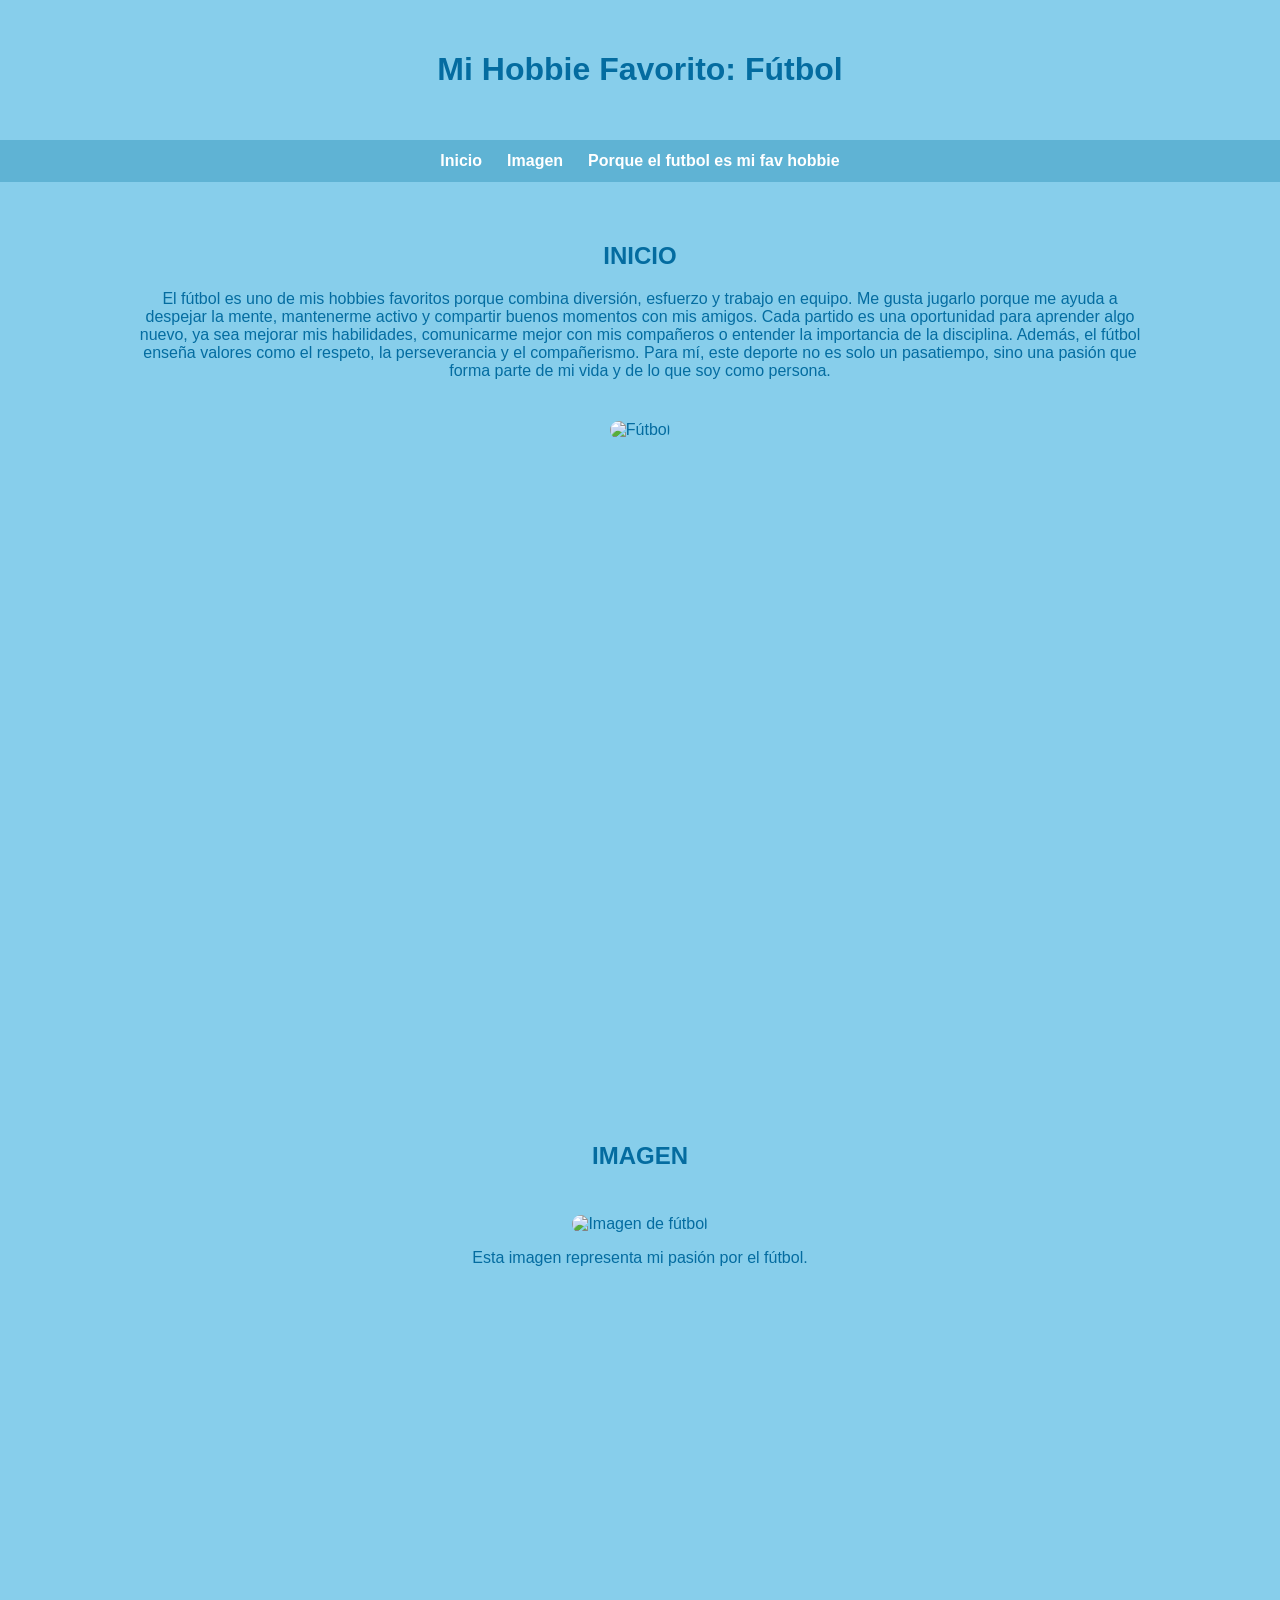
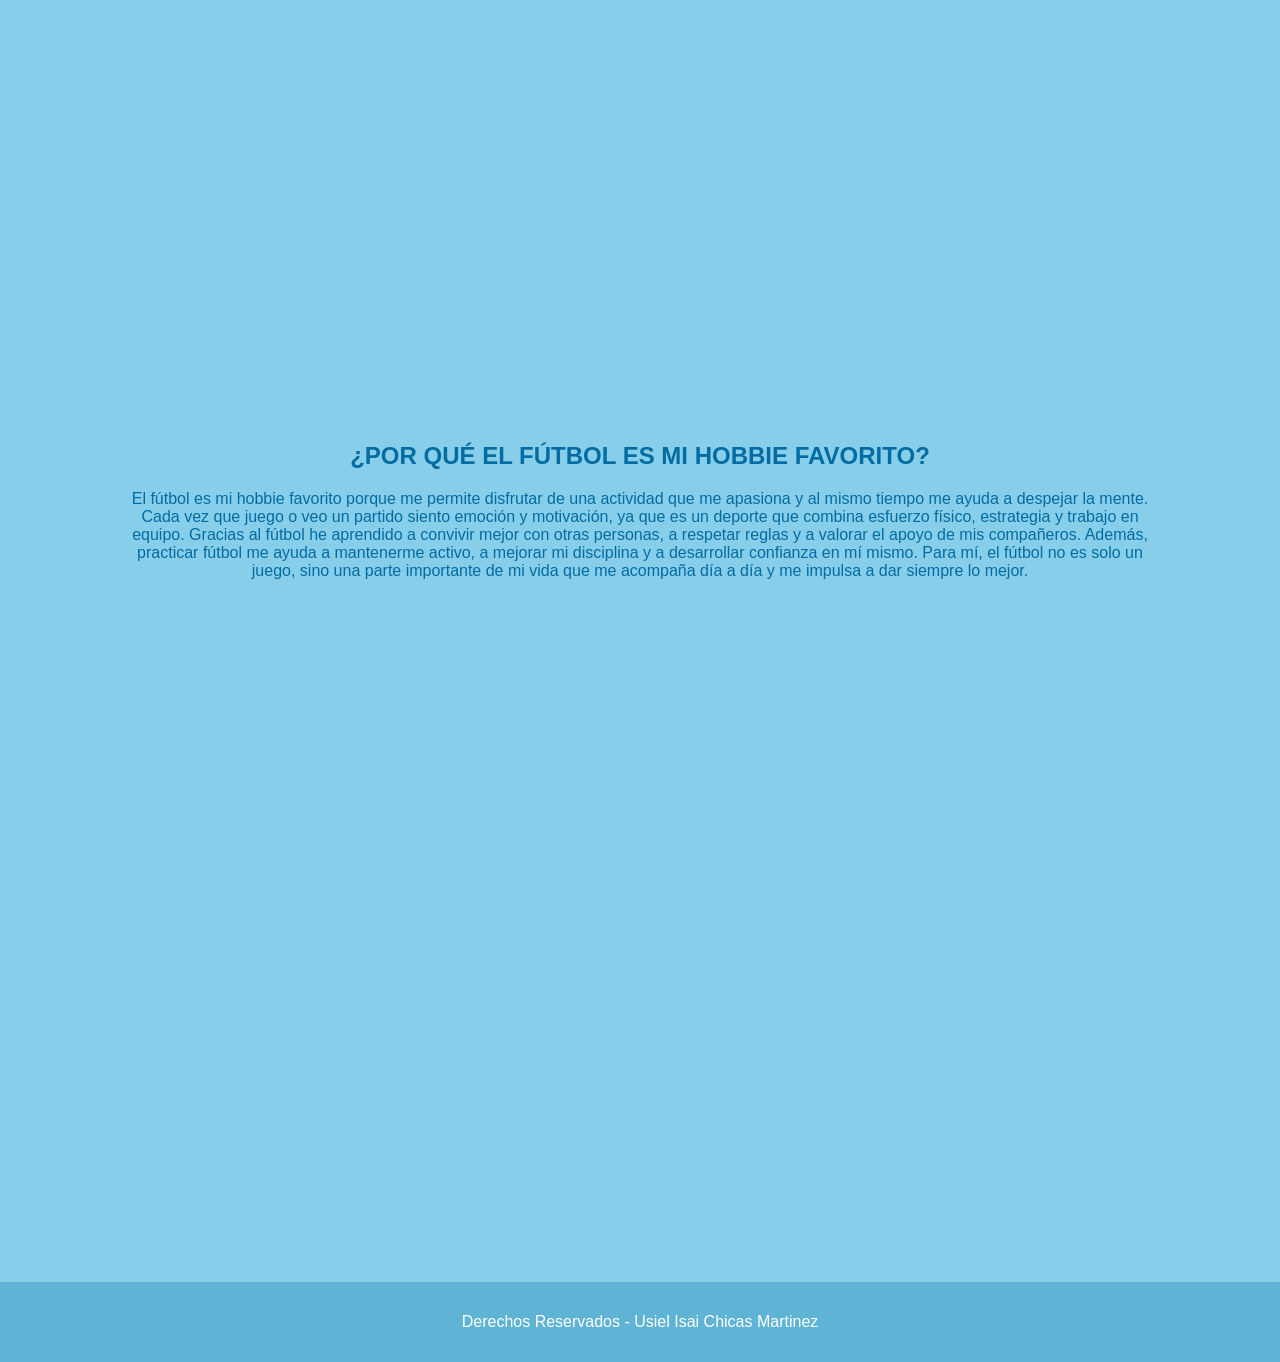
==== index.html @ 3709eee8 "Add files via upload" ====
<!DOCTYPE html>
<html lang="es">
<head>
    <meta charset="UTF-8">
    <meta name="viewport" content="width=device-width, initial-scale=1.0"> 
    <title>Mi Hobbie Favorito</title>

    <style>
        * {
            box-sizing: border-box; 
        }

        body {
            margin: 0;
            font-family: Arial, sans-serif;
            background-color: #87CEEB;
            color: #046ca0;
        }

        header {
            text-align: center;
            padding: 30px;
        }

        nav {
            background-color: #5fb3d4;
            padding: 12px;
            position: sticky;
            top: 0;
            z-index: 1000;
        }

        nav ul {
            list-style: none;
            display: flex;
            justify-content: center;
            gap: 25px;
            margin: 0;
            padding: 0;
            flex-wrap: wrap; 
        }

        nav a {
            color: white;
            text-decoration: none;
            font-weight: bold;
        }

        section {
            min-height: 100vh;
            padding: 40px;
            text-align: center;
            max-width: 1100px;
            margin: auto; 
        }

        img {
            width: 100%;      
            max-width: 900px; 
            border-radius: 10px;
            margin-top: 25px;
            height: auto;    
        }

        footer {
            background-color: #5fb3d4;
            text-align: center;
            padding: 15px;
            color: white;
        }

        @media (max-width: 900px) {
            section {
                padding: 30px;
            }
        }


        @media (max-width: 600px) {
            header h1 {
                font-size: 22px;
            }

            nav ul {
                flex-direction: column;
                align-items: center;
                gap: 10px;
            }

            section {
                padding: 20px;
            }

            h2 {
                font-size: 20px;
            }

            p {
                font-size: 14px;
            }
        }
    </style>
</head>

<body>

    <header>
        <h1>Mi Hobbie Favorito: Fútbol</h1>
    </header>

    <nav>
        <ul>
            <li><a href="#inicio">Inicio</a></li>
            <li><a href="#imagen">Imagen</a></li>
            <li><a href="#sobre-mi">Porque el futbol es mi fav hobbie</a></li>
        </ul>
    </nav>

    <section id="inicio">
        <h2>INICIO</h2>
        <p>
          El fútbol es uno de mis hobbies favoritos porque combina diversión, esfuerzo y trabajo en equipo. 
          Me gusta jugarlo porque me ayuda a despejar la mente, mantenerme activo y compartir buenos momentos 
          con mis amigos. Cada partido es una oportunidad para aprender algo nuevo, ya sea mejorar mis habilidades, 
          comunicarme mejor con mis compañeros o entender la importancia de la disciplina. Además, el fútbol enseña 
          valores como el respeto, la perseverancia y el compañerismo. Para mí, este deporte no es solo un pasatiempo, 
          sino una pasión que forma parte de mi vida y de lo que soy como persona.
        </p>
        <img src="https://www.infobae.com/resizer/v2/5IELOHVPAJHQLIFHIQ6BMWUKR4.jpg?auth=4745ed3cfa1296cddc2c26a38fad0776a7432cfc54de26adf25a522829490cce&smart=true&width=992&height=558&quality=85" alt="Fútbol">
    </section>

    <section id="imagen">
        <h2>IMAGEN</h2>
        <img src="https://imagenes.elpais.com/resizer/v2/WCGACO4PPFGKHF3HIC4CXVKF5U.jpg?auth=09ba79ca2c6ae5dce108c1c59cea3ceb6f552a1c58aa175429f98640b64ac82b&width=1200" alt="Imagen de fútbol">
        <p>Esta imagen representa mi pasión por el fútbol.</p>
    </section>

    <section id="sobre-mi">
        <h2>¿POR QUÉ EL FÚTBOL ES MI HOBBIE FAVORITO?</h2>
        <p>
          El fútbol es mi hobbie favorito porque me permite disfrutar de una actividad que me apasiona y al mismo 
          tiempo me ayuda a despejar la mente. Cada vez que juego o veo un partido siento emoción y motivación, 
          ya que es un deporte que combina esfuerzo físico, estrategia y trabajo en equipo. Gracias al fútbol he 
          aprendido a convivir mejor con otras personas, a respetar reglas y a valorar el apoyo de mis compañeros. 
          Además, practicar fútbol me ayuda a mantenerme activo, a mejorar mi disciplina y a desarrollar confianza 
          en mí mismo. Para mí, el fútbol no es solo un juego, sino una parte importante de mi vida que me acompaña 
          día a día y me impulsa a dar siempre lo mejor.
        </p>
    </section>

    <footer>
        <p>Derechos Reservados - Usiel Isai Chicas Martinez</p>
    </footer>

</body>
</html>
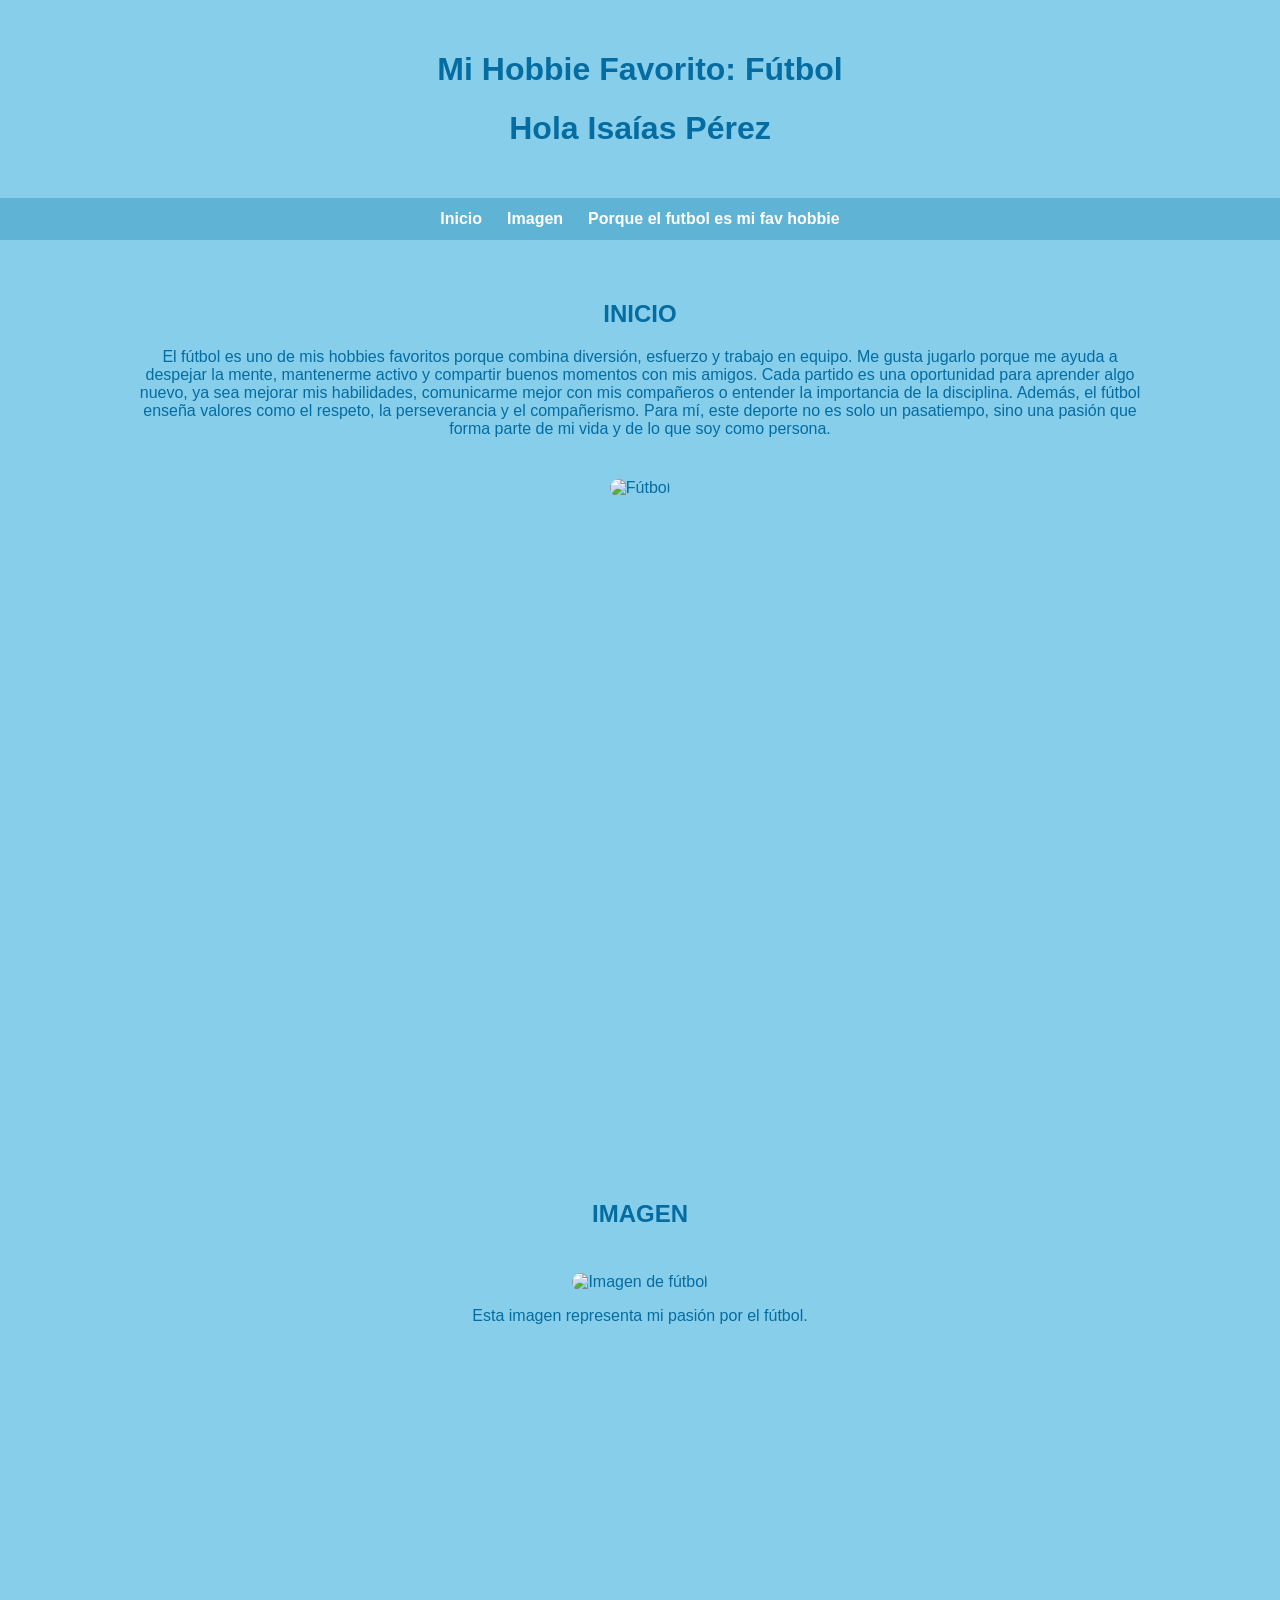
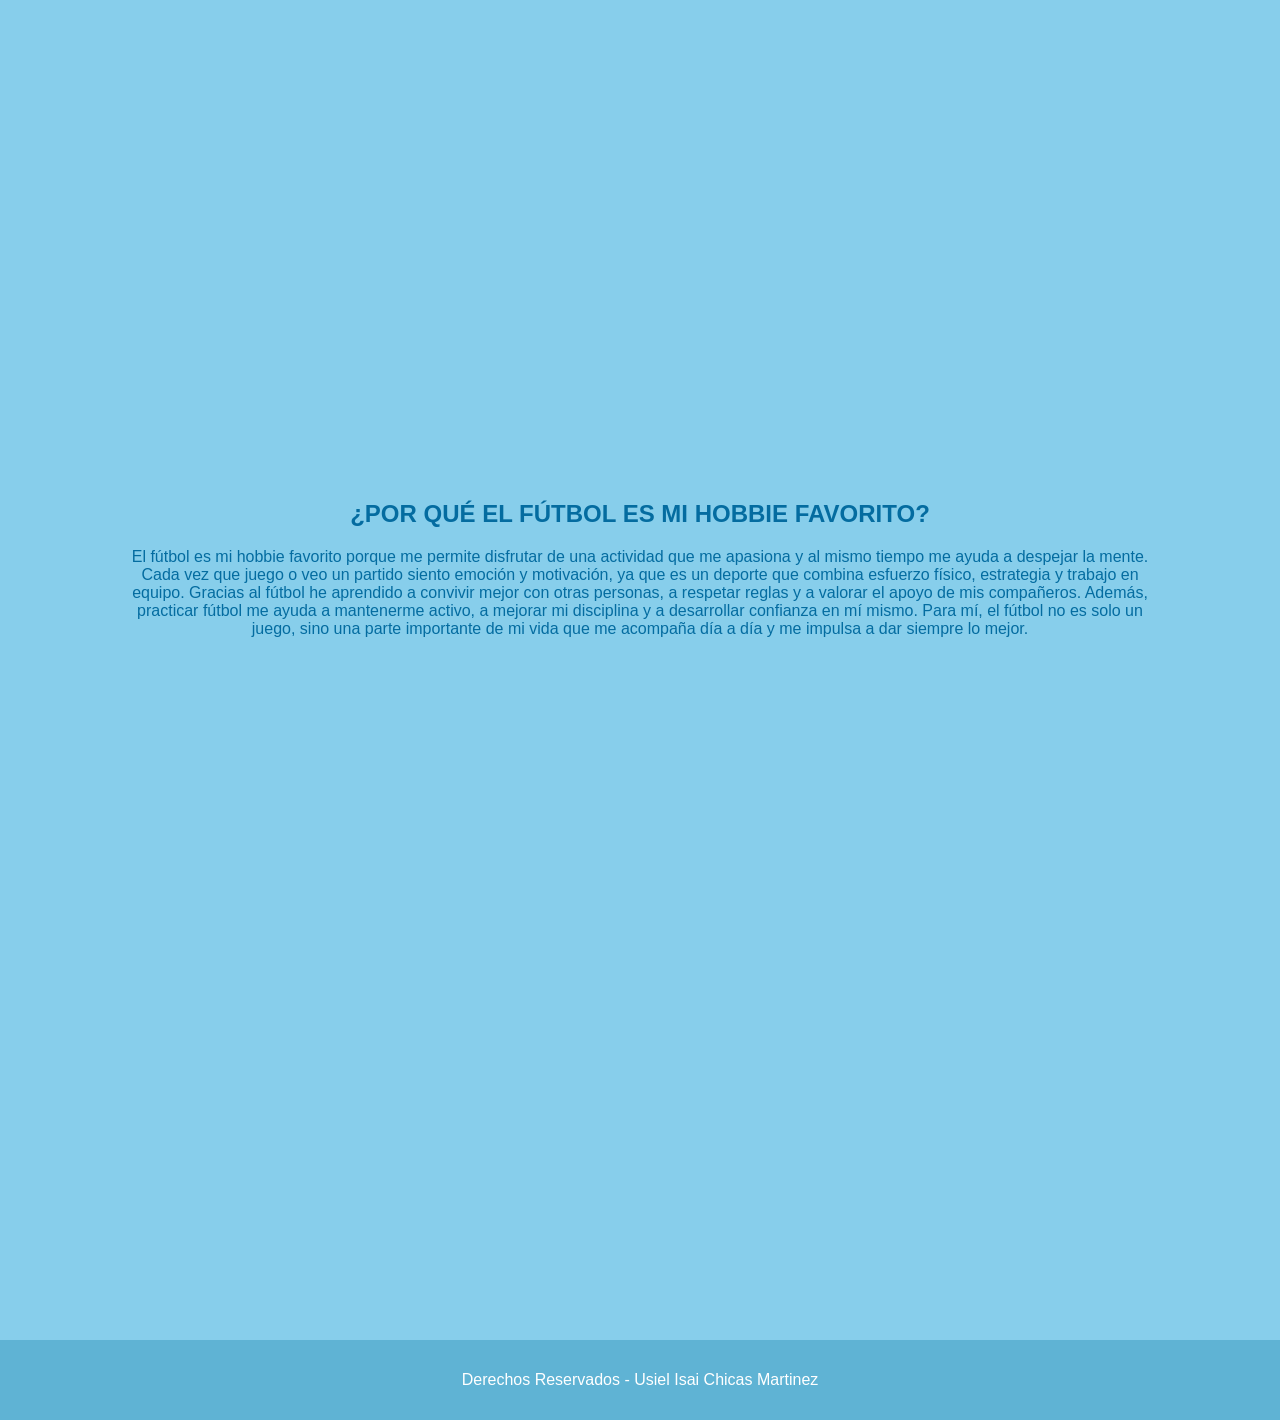
==== commit a9abd5c6: "Add greeting header to index.html" ====
--- a/index.html
+++ b/index.html
@@ -106,6 +106,7 @@
 
     <header>
         <h1>Mi Hobbie Favorito: Fútbol</h1>
+        <h1>Hola Isaías Pérez</h1>
     </header>
 
     <nav>
@@ -154,3 +155,4 @@
 
 </body>
 </html>
+
